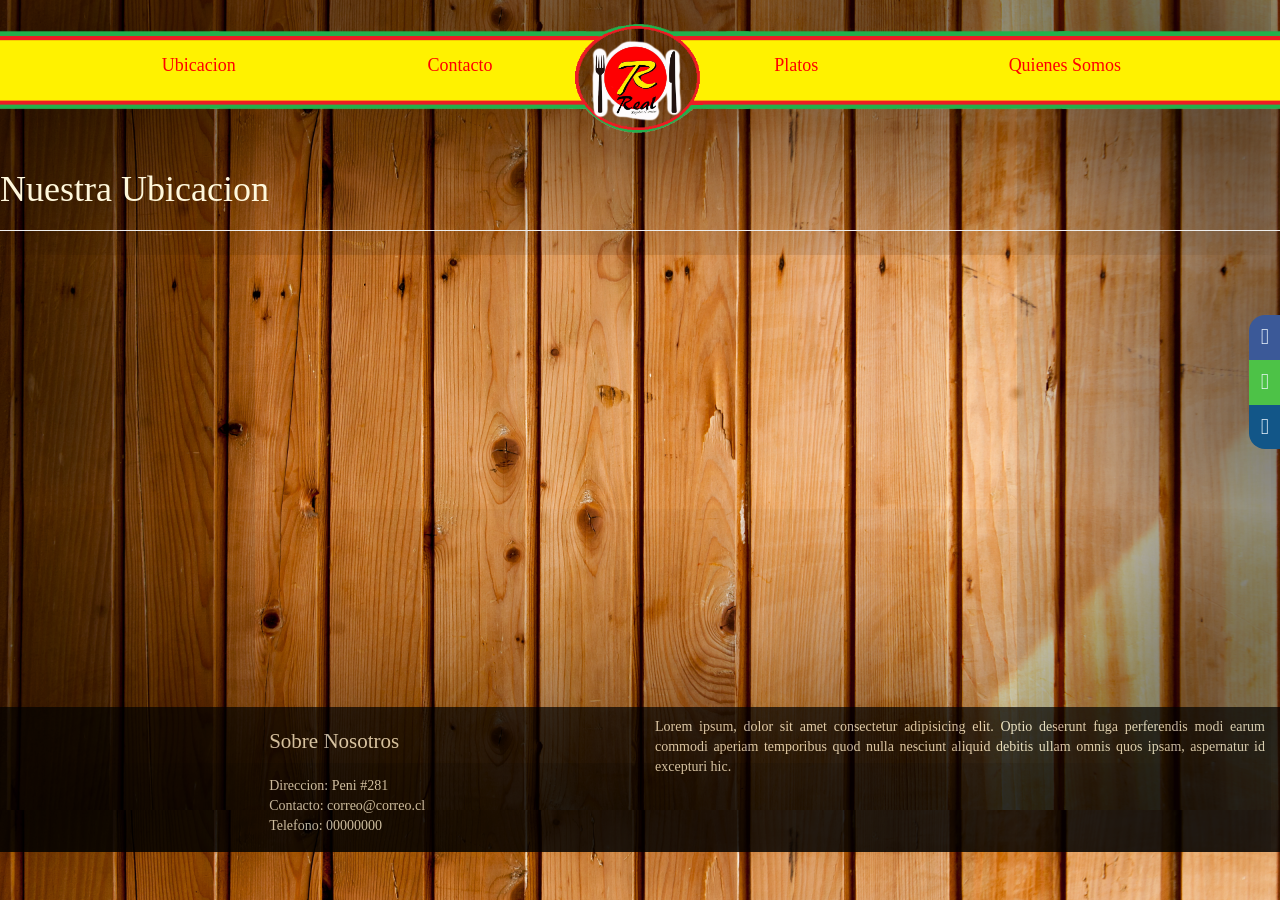
==== Ubicacion.html @ 4454557a "Agregadas paginas Se agregan las demas direcciones" ====
<!DOCTYPE html>
<html>

<head>
    <link rel="stylesheet" type="text/css" href="css/General.css">
    <link rel="stylesheet" type="text/css" href="css/Imagen.css">
    <link rel="stylesheet" type="text/css" href="css/Divs.css">
    <link rel="stylesheet" type="text/css" href="css/Aside.css">
    <link rel="stylesheet" type="text/css" href="css/IconosSocialBar.css">
    <link rel="stylesheet" type="text/css" href="css/estilos.css">
    <link rel="stylesheet" type="text/css" href="css/IconStyle.css">
    <link rel="stylesheet" type="text/css" href="css/iconFuentes.css">
    <link rel="stylesheet" type="text/css" href="css/bootstrap.min.css">
    <link rel="stylesheet" type="text/css" href="css/MovilResponsive.css">
    <link rel="stylesheet" type="text/css" href="css/PCResponsive.css">
    <link rel="stylesheet" type="text/css" href="css/TabletResponsive.css">
    <link rel="stylesheet" type="text/css" href="css/SocialBar.css">
    <link rel="stylesheet" type="text/css" href="css/SlideShowImagenes.css">
    <link rel="stylesheet" type="text/css" href="css/SlideShow.css">
    <link rel="stylesheet" href="https://use.fontawesome.com/releases/v5.8.1/css/all.css" integrity="sha384-50oBUHEmvpQ+1lW4y57PTFmhCaXp0ML5d60M1M7uH2+nqUivzIebhndOJK28anvf" crossorigin="anonymous">
    <link rel="stylesheet" type="text/css" href="css/PCFULLHDPResponsive.css">
    <meta http-equiv="X-UA-Compatible" content="IE=edge">
    <script src="js/jquery-3.1.0.min.js"></script>
    <script src="js/main.js"></script>
    <script src="js/npm.js"></script>
    <script src="js/jquery.js"></script>
    <script src="https://code.jquery.com/jquery-1.12.4.min.js" integrity="sha384-nvAa0+6Qg9clwYCGGPpDQLVpLNn0fRaROjHqs13t4Ggj3Ez50XnGQqc/r8MhnRDZ" crossorigin="anonymous"></script>
    <script>
        window.jQuery || document.write('<script src="js/vendor/jquery.min.js"><\/script>')

    </script>
    <SCRIPT LANGUAGE="JavaScript">
        var txt = " Real, rapidez al servir ||";
        var espera = 250;
        var refresco = null;

        function rotulo_title() {
            document.title = txt;
            txt = txt.substring(1, txt.length) + txt.charAt(0);
            refresco = setTimeout("rotulo_title()", espera);
        }
        rotulo_title();

    </SCRIPT>


    <link rel="shortcut icon" type="image/x-icon" href="Assets/Logo.jpg">
    <meta charset="utf-8">
    <meta name="viewport" content="width=device-width, user-scalable=no" />
</head>

<body>
    <div class="social-bar">
        <a href="https://www.facebook.com/" class="icon icon-facebook" target="_blank"></a>
        <a alt="Whatsapp" class="icon icon-Whatsapp" target="_blank"></a>
        <a href="https://www.instagram.com/" class="icon icon-instagram" target="_blank"></a>
    </div>
    <header>
        <div class="container">
            <div class="divlft">
                <nav>
                    <ul>
                        <li class="menu-li-superior-rigth"><a href="index.html" class="menu-a-superior">Ubicacion</a></li>
                        <li class="menu-li-superior-rigth"><a href="index.html" class="menu-a-superior">Contacto</a></li>
                    </ul>
                </nav>
            </div>
            <div class="divlog">
                <nav><a href="Index.html"><img src="Assets/Logo.png" class="format"></a></nav>
            </div>
            <div class="divrgt">
                <nav>
                    <ul>
                        <li class="menu-li-superior-left"><a href="index.html" class="menu-a-superior">Platos</a></li>
                        <li class="menu-li-superior-left"><a href="index.html" class="menu-a-superior">Quienes Somos</a></li>
                    </ul>
                </nav>
            </div>
        </div>
    </header>
    <article>
        <H1>Nuestra Ubicacion</H1><hr>
        
        <iframe src="https://www.google.com/maps/embed?pb=!1m18!1m12!1m3!1d514.1104590879112!2d-71.25411916074216!3d-29.9072413951318!2m3!1f0!2f0!3f0!3m2!1i1024!2i768!4f13.1!3m3!1m2!1s0x9691ca6fc5c62dfd%3A0x5cc13910417df64a!2sJuan+de+Dios+Peni+281%2C+La+Serena%2C+Regi%C3%B3n+de+Coquimbo!5e0!3m2!1ses-419!2scl!4v1557599444349!5m2!1ses-419!2scl" width="600" height="450" frameborder="0" style="border:0" allowfullscreen class="mapa"></iframe>
        
    </article>

    <!-- Footer -->
    <footer class="page-footer font-small teal">

        <!-- Footer Text -->
        <div class="container-fluid text-center text-md-left ">

            <!-- Grid row -->
            <div class="row">

                <!-- Grid column -->
                <div class="col-md-6 mt-md-0 mt-3">

                    <!-- Content -->
                    <h1 class="lead text-justify col-md-offset-5">Sobre Nosotros</h1>
                    <p class="text-justify col-md-offset-5">Direccion: Peni #281 <br>
                        Contacto: correo@correo.cl<br>
                        Telefono: 00000000<br>

                    </p>

                </div>
                <div class="col-md-6">

                    <!-- Content -->
                    <h5 class="text-uppercase font-weight-bold"></h5>
                    <p class="col-md-13 text-justify ">Lorem ipsum, dolor sit amet consectetur adipisicing elit. Optio deserunt fuga perferendis modi earum commodi aperiam temporibus quod nulla nesciunt aliquid debitis ullam omnis quos ipsam, aspernatur id excepturi hic.</p>

                </div>
                <!-- Grid column -->

            </div>
            <!-- Grid row -->

        </div>
        <!-- Footer Text -->

        <!-- Copyright
        <div class="col-md-offset-5">© 2019 Copyright:
            <a href="https://www.ipchile.cl/admision/admision-online/?gclid=Cj0KCQjwhPfkBRD0ARIsAAcYycE-NHzD-tDFel5ok-wSCmebbzLENwunxQVW1ez2j1E7ZQ4zYWJNzcIaAm8hEALw_wcB"> IPCHILE Practicantes</a>
        </div>
         -->

    </footer>
    <!-- Footer -->
</body>

</html>
---- css/General.css ----
* {
    margin: 0;
    padding: 0;
    box-sizing: border-box;
}

header nav {
    float: right;
    margin-top: 5px;
    
}

header nav li a {
    color: red;
    display:inline-block;
    transition:all .5s ease-in-out;
    transform: scale(1.2);
    -ms-transform: scale(1.2); // IE 9 
    -moz-transform: scale(1.2); // Firefox 
    -webkit-transform: scale(1.2); // Safari and Chrome 
    -o-transform: scale(1.2); // Opera 
     
}

header nav li a:hover {
    
    transform: scale(1.5);
    -ms-transform: scale(1.5); // IE 9 
    -moz-transform: scale(1.5); // Firefox 
    -webkit-transform: scale(1.5); // Safari and Chrome 
    -o-transform: scale(1.5); // Opera
}

body {
    background-size: 79%;
    background-attachment: fixed;
    background-image: url(../Assets/BG.png);   
}

footer {
    /*EDICION PIE DE PAGINA*/
    background-color: black;
    opacity: 0.7;
}
---- css/Imagen.css ----
li.menu-li-superior-rigth {
    padding: 20px;
    
}li.menu-li-superior-rigth {
    padding: 20px 20px;;  
}

li.menu-li-superior-left {
    padding: 20px 20px;  
}

img.format {
    /*EDICION IMAGEN LOGO*/
    display: block;
    transition: all .5s ease-in-out;
    transform: scale(1.2);
    -ms-transform: scale(1.2); // IE 9 
    -moz-transform: scale(1.2); // Firefox 
    -webkit-transform: scale(1.2); // Safari and Chrome 
    -o-transform: scale(1.2); // Opera 
}

img.format:hover {
    /*EDICION IMAGEN LOGO*/
    transform: scale(1.5);
    -ms-transform: scale(1.5); // IE 9 
    -moz-transform: scale(1.5); // Firefox 
    -webkit-transform: scale(1.5); // Safari and Chrome 
    -o-transform: scale(1.5); // Opera 
}

/* RESPONSIVE DE IMAGEN LOGOTIPO */
---- css/Divs.css ----
div {
    list-style: none;
    display: inline-block;

}

div.container {
    width: 100%;
    padding: 5px;
    text-align: center;
}

div.divlft {
    text-align: center;
    margin-bottom: 35px;
}

div.divlog {
    margin-left:1%;
    margin-bottom: 0.8%
}

div.divrgt {
    text-align: center;
    margin-bottom: 35px;
}

div.slide {
    margin-left: 15%;
    margin-bottom: 3%;
    width: 70%;
}

div.texto {
    margin-left: 15%;
    width: 70%;
}
---- css/IconosSocialBar.css ----
@font-face {
  font-family: 'icomoon';
  src:  url('fonts/icomoon.eot?i226ha');
  src:  url('fonts/icomoon.eot?i226ha#iefix') format('embedded-opentype'),
    url('fonts/icomoon.ttf?i226ha') format('truetype'),
    url('fonts/icomoon.woff?i226ha') format('woff'),
    url('fonts/icomoon.svg?i226ha#icomoon') format('svg');
  font-weight: normal;
  font-style: normal;
}

[class^="icon-"], [class*=" icon-"] {
  /* use !important to prevent issues with browser extensions that change fonts */
  font-family: 'icomoon' !important;
  speak: none;
  font-style: normal;
  font-weight: normal;
  font-variant: normal;
  text-transform: none;
  line-height: 1;

  /* Better Font Rendering =========== */
  -webkit-font-smoothing: antialiased;
  -moz-osx-font-smoothing: grayscale;
}
.icon-facebook:before{
  content: "\ea90";
}
.icon-instagram:before {
  content: "\ea92";
}
.icon-Whatsapp:before {
  content: "\ea93";
}
---- css/MovilResponsive.css ----
/* Diseño para Movil */
@media screen and (min-width: 350px) and (max-width:600px) {

    /*Diseño de Imagenes*/
    img.format {
        margin-top: 20%;
        width: 40px;
        margin-left: 15%;
    }

    li.menu-li-superior-rigth {
        margin-left: -180%;
        font-size: 11px;
        margin-bottom: 15%;
    }

    li.menu-li-superior-left {
        margin-left: 100%;
        font-size: 11px;
        margin-bottom: 23%;
    }

    img.format2 {
        /*Imagen Slide*/
        margin-top: 30px;
        height: 200px;
        display: block;
    }

    img.img1 {
        /*DISEÑO IMAGENES VISION/OBJETIVO/MISION*/
        border-radius: 10%;
        transform: scale(0.4);
        width: 400px;
        height: 400px;
        margin-top: -110px;
        margin-left: -15%;
        margin-bottom: -150px;
    }

    img.img2 {
        /*DISEÑO IMAGENES VISION/OBJETIVO/MISION*/
        border-radius: 12%;
        transform: scale(0.4);
        width: 400px;
        height: 400px;
        margin-top: -110px;
        margin-left: -15%;
        margin-bottom: -150px;
    }

    img.img3 {
        /*DISEÑO IMAGENES VISION/OBJETIVO/MISION*/
        border-radius: 10%;
        transform: scale(0.4);
        width: 400px;
        height: 400px;
        margin-top: -110px;
        margin-left: -15%;
        margin-bottom: -150px;
    }

    .centrado {
        width: 90%;
        margin-left: 10px;
    }

    .justificar {
        text-align: justify;
    }

    /*Fin diseño imagenes*/
    html,body{/*BLOQUEAR MOVIMIENTO HORIZONTAL*/
        max-width: 100%;
        overflow-x: hidden;
    }
    body {
        max-width: 100%;
        background-size: 100pc;
        background-position: center;
        background-attachment: fixed;
        background-image: url(../Assets/BG.png);
    }


    header {
        width: 100%;
        overflow: hidden;
        background-image: url(../Assets/Ejemplo%20Banner2.png);
        background-size: 450px;
        background-position: center;
        text-align: center;
    }

    .slider .caption h1 {
        margin-top: -150px;
        font-size: 15px;
    }

    .slider .caption p {
        margin-top: -10;
        font-size: 10px;
    }

    .pagination li {

        font-size: 10px;
        margin: 2px 1px;
        color: #CDC3C0;
        cursor: pointer;
        margin-top: -135px;
    }

    .left,
    .right {
        margin-top: 8%;
        position: absolute;
        top: 0;
        height: 100%;

        display: flex;
        align-items: center;

        color: #fff;
        font-size: 10px;
        cursor: pointer;
        z-index: 2;
    }

    .left {
        left: 10px;
    }

    .right {
        right: 10px;
    }

    .centrado {
        margin-right: 10px;
        padding: 10px;
        text-align: center;
    }
    .prueba{
        width: 250px;
        
    }
}
---- css/PCResponsive.css ----
/* Diseño para PC Full hd*/
@media screen and (min-width: 1025px) and (max-width:2049px) {

    /*Diseño Imagenes*/
    img.format {
        width: 80px;
        margin: 1px;
        margin-top: 30px;
        margin-left:-9.5px;
        

    }

    html,
    body {
        /*BLOQUEAR MOVIMIENTO HORIZONTAL*/
        max-width: 100%;
        overflow-x: hidden;

    }


    li.menu-li-superior-rigth {
        text-align: left;
        display: inline-block;
    }


    li.menu-li-superior-left {
        text-align: right;
        display: inline-block;

    }

    img.format2 {
        /*EDICION IMAGEN SLIDE*/
        width: 900px;
        border-radius: 40px;
        height: 900px;
        display: block;
        max-height: 100%;
        max-width: 100%;
        
 

    }

    /*Fin Diseño Imagenes*/
    body {
        background-position: center;
        background-size: 100%;
        background-attachment: fixed;
        background-image: url(../Assets/BG.png);
        box-shadow: inset 0px 0px 650px 122px rgba(0, 0, 0, 0.75);

    }

    header {
        width: 100%;
        overflow: hidden;
        background-image: url(../Assets/Ejemplo%20Banner1080.png);
        background-size: 1080px;
        background-position: center;
        height: 150px;
        margin:


    }


    /*CSS IMAGENES VISION MISION OBJETIVO*/

    img.img1 {
        /*DISEÑO IMAGENES VISION/OBJETIVO/MISION*/
        transition: all .8s ease-in-out;
        border-radius: 50%;
        background-position: left;
        margin-right: 10px;
        box-shadow: 0px 0px 30px 2px black
    }

    img.img2 {
        /*DISEÑO IMAGENES VISION/OBJETIVO/MISION*/
        transition: all .8s ease-in-out;
        border-radius: 50%;
        margin-left: -310%;
        box-shadow: 0px 0px 30px 2px black;
    }

    img.img3 {
        /*DISEÑO IMAGENES VISION/OBJETIVO/MISION*/
        transition: all .8s ease-in-out;
        border-radius: 50%;
        box-shadow: 0px 0px 30px 2px black
    }

    img.img1:hover {
        /*DISEÑO IMAGENES VISION/OBJETIVO/MISION*/
        border-radius: 10%;
        -webkit-border-radius: 10%;
        box-shadow: 0px 0px 100px 15px black;
        -webkit-box-shadow: 0px 0px 100px 15px black;
        transform: rotate(360deg);
        -webkit-transform: rotate(360deg);
    }

    img.img2:hover {
        /*DISEÑO IMAGENES VISION/OBJETIVO/MISION*/
        border-radius: 10%;
        -webkit-border-radius: 10%;
        box-shadow: 0px 0px 100px 15px black;
        -webkit-box-shadow: 0px 0px 100px 15px black;
        transform: rotate(360deg);
        -webkit-transform: rotate(360deg);
    }

    img.img3:hover {
        /*DISEÑO IMAGENES VISION/OBJETIVO/MISION*/
        border-radius: 10%;
        -webkit-border-radius: 10%;
        box-shadow: 0px 0px 100px 15px black;
        -webkit-box-shadow: 0px 0px 100px 15px black;
        transform: rotate(360deg);
        -webkit-transform: rotate(360deg);

    }

    .slider .caption h1.Titulo-Slideshow {
        font-size: 60px;
        position: absolute;
        color: white;
        bottom: 1800px;
        left: 250px;
    }

    .slider .caption p.Texto-Slideshow {
        justify-content: center;
        text-align: justify;
        font-size: 25px;
        position: absolute;
        bottom: 1700px;
    }


    .pagination {
        position: absolute;
        width: 100%;
        display: flex;
        justify-content: center;
        top: 900px;


    }

    .pagination li {
        font-size: 25px;
        margin: 2px 3px;
        color: #858585;
        cursor: pointer;
    }

    /*Control de FLECHAS IZQUIERDA Y DERECHA*/

    .left,
    .right {
        margin-top: 2%;
        position: absolute;
        top: 0;
        height: 100%;
        text-align: center;
        display: flex;
        align-items: center;
        color: yellow;
        font-size: 45px;
        cursor: pointer;
        z-index: 2;
        transition: all .5s ease-in-out;
    }

    .left {
        left: -0.1px;
        background-color: black;
        top: -20px;
        border-top-left-radius: 50px;
        border-bottom-left-radius: 50px;
    }

    .right {
        right:-1px;
        background-color: black;
        top: -20px;
        border-top-right-radius: 50px; 
        border-bottom-right-radius: 50px;
    }


    /*CSS PARA EFECTO DE INCREMENTO FLECHAS LATERALES*/

    .right:hover {
        color: red;
        text-shadow: -5px 0px 15px black;
        transform: scale(1.2);
        border-top-right-radius: 50px; 
        border-bottom-right-radius: 50px;

    }

    .left:hover {
        color: red;
        text-shadow: 5px 0px 15px black;
        transform: scale(1.2);
        border-top-left-radius: 50px;
        border-bottom-left-radius: 50px;
    }


    .centrado {
        width: 90%;
        margin-left: 10px;
    }

    .justificar {
        text-align: justify;
    }

    header a {
        margin-top: 15px;
        font-size: 15px;
    }



    a.menu-a-superior {
        margin-left: 80px;
        margin-right: 80px;
    }

    .posicionar1 {
        margin-top: 130px;
    }

    .posicionar2 {
        margin-top: 130px;
    }

    .posicionar3 {
        margin-top: 130px;
    }

    div.cajatransparente {
        margin: 30px;
        background-color: black;
        border: 1px solid black;
        opacity: 0.7;
        filter: alpha(opacity=60);

    }

    div.cajatransparentesuperior {
        margin: 0px;
        background-color: black;
        border: 40px solid black;
        opacity: 0.7;
        filter: alpha(opacity=60);

    }

    div.cajatransparente p {
        margin: 5%;
        color: white;
    }

    div.cajatransparente h2.titulo {
        margin: 5%;
        font-weight: bold;
        color: white;
    }

    div.bordes1 {
        border-bottom-right-radius: 90%;
        border-top-left-radius: 50px;
    }

    div.bordes2 {
        border-bottom-left-radius: 90%;
        border-top-right-radius: 50px;

    }

    .hr-invisible {
        opacity: 0;
    }
    div.caption h1.Titulo-Slideshow{
        background-color: black;
        width: 500px;
        height: 100px;
        opacity: 0.7;
        
    }div.caption p{
        background-color: black;
        width: 1000px;
        height: 100px;
        opacity: 0.7;
        
    }
    p.Texto-Slideshow{
        text-align-last: center;
        border-bottom-left-radius: 10% 70%;
        border-bottom-right-radius: 10% 70%;
        border-top-left-radius: 10% 70%;
        border-top-right-radius: 10% 70%;
        padding: 20px 20px 20px 20px;
    } h1.Titulo-Slideshow{
        margin: 30px;
        text-align-last: center;
        border-top-left-radius: 10% 70%;
        border-top-right-radius: 10% 70%;
        padding: 20px 20px 20px 20px;
    }
}
---- css/TabletResponsive.css ----
/* Diseño para tabletas y PC */
@media screen and (min-width: 601px) and (max-width: 1024px) {
    img.format {
        width: 60px;
        margin: 1px;
        padding-bottom: 15px;
        margin-left: -12px;

    }

    li.menu-li-superior-rigth {
        text-align: left;
        display: inline-block;
    }

    li.menu-li-superior-left {
        text-align: right;
        display: inline-block;
    }

    li a.menu-a-superior {
        padding-top: 23px;
        padding-left: 30px;
        padding-right: 30px;
        font-size: 11px;
    }

    html,
    body {
        /*        BLOQUEAR MOVIMIENTO HORIZONTAL*/
        max-width: 100%;
        overflow-x: hidden;
    }

    img.format2 {
        /*EDICION IMAGEN SLIDE*/
        width: 100%;
        margin-top: 10px;
        height: 450px;
        display: block;
        max-height: 100%;
        max-width: 100%;
    }


    body {
        background-size: 110pc;
        background-attachment: fixed;
        background-image: url(../Assets/BG.png);
    }

    header {
        width: 100%;
        overflow: hidden;
        background-image: url(../Assets/Ejemplo%20Banner2.png);
        background-size: 768px;
        background-position: center;
        text-align: center;
    }

    .slider .caption h1 {
        margin-top: -300px;
        font-size: 40px;
        position: absolute;
        color: white
    }

    .slider .caption p {
        margin-top: -45%;
        font-size: 16px;
        position: absolute;
    }


    .pagination {
        position: absolute;
        width: 100%;
        display: flex;
        justify-content: center;
    }

    .pagination li {
        font-size: 15px;
        margin: 2px 3px;
        color: #858585;
        cursor: pointer;
    }

    /*Control de FLECHAS IZQUIERDA Y DERECHA*/

    .left,
    .right {
        margin-top: 2%;
        position: absolute;
        top: 0;
        height: 100%;
        text-align: center;
        display: flex;
        align-items: center;
        color: yellow;
        font-size: 35px;
        cursor: pointer;
        z-index: 2;
        transition:all .5s ease-in-out;
    }

    .left {
        left: 10px;
    }

    .right {
        right: 10px;
    }


    /*CSS PARA EFECTO DE INCREMENTO FLECHAS LATERALES*/

    .right:hover {
        color: red;
        transform: scale(1.3);
    }

    .left:hover {
        color: red;
        transform: scale(1.3);
    }

    /*FINAL CSS PARA FLECHAS*/

    /*CSS IMAGENES VISION MISION OBJETIVO*/

    img.img1 {
        /*DISEÑO IMAGENES VISION/OBJETIVO/MISION*/
        transition: all .8s ease-in-out;
        border-radius: 50%;
        box-shadow: 0px 0px 15px 15px black;
        -webkit-box-shadow: 0px 0px 15px 15px #6665;
    }

    img.img2 {
        /*DISEÑO IMAGENES VISION/OBJETIVO/MISION*/
        transition: all .8s ease-in-out;
        border-radius: 50%;
        box-shadow: 0px 0px 15px 15px black;
        -webkit-box-shadow: 0px 0px 15px 15px #6665;

    }

    img.img3 {
        /*DISEÑO IMAGENES VISION/OBJETIVO/MISION*/
        transition: all .8s ease-in-out;
        border-radius: 50%;
        box-shadow: 0px 0px 15px 15px black;
        -webkit-box-shadow: 0px 0px 15px 15px #6665;


    }

    img.img1:hover {
        /*DISEÑO IMAGENES VISION/OBJETIVO/MISION*/
        border-radius: 10%;
        -webkit-border-radius: 10%;
        box-shadow: 0px 0px 15px 15px black;
        -webkit-box-shadow: 0px 0px 15px 15px black;
        transform: rotate(360deg);
        -webkit-transform: rotate(360deg);
    }

    img.img2:hover {
        /*DISEÑO IMAGENES VISION/OBJETIVO/MISION*/
        border-radius: 10%;
        -webkit-border-radius: 10%;
        box-shadow: 0px 0px 15px 15px black;
        -webkit-box-shadow: 0px 0px 15px 15px black;
        transform: rotate(360deg);
        -webkit-transform: rotate(360deg);
    }

    img.img3:hover {
        /*DISEÑO IMAGENES VISION/OBJETIVO/MISION*/
        border-radius: 10%;
        -webkit-border-radius: 10%;
        box-shadow: 0px 0px 15px 15px black;
        -webkit-box-shadow: 0px 0px 15px 15px black;
        transform: rotate(360deg);
        -webkit-transform: rotate(360deg);

    }

    /*FINAL CSS IMAGENES VISION MISION OBJETIVO*/
    .centrado {
        width: 90%;
        margin-left: 10px;
    }
    .col-lg-1,
    .col-lg-10,
    .col-lg-11,
    .col-lg-12,
    .col-lg-2,
    .col-lg-3,
    .col-lg-4,
    .col-lg-5,
    .col-lg-6,
    .col-lg-7,
    .col-lg-8,
    .col-lg-9,
    .col-md-1,
    .col-md-10,
    .col-md-11,
    .col-md-12,
    .col-md-2,
    .col-md-3,
    .col-md-4,
    .col-md-5,
    .col-md-7 {
        position: relative;
        min-height: 1px;
        padding-right: 15px;
        padding-left: 15px;
        margin-bottom: 20px;
        margin-top: 20px;

    }


}
---- css/SocialBar.css ----
xhtml {
	font-size: 16px;
}

.social-bar {
	position: fixed;
	right: 0;
	top: 35%;
	font-size: 1.4rem;
	display: flex;
	flex-direction: column;
	align-items: flex-end;
	z-index: 100;
}

.icon {
	color: aliceblue;
	text-decoration: none;
	padding: .7rem;
	display: flex;
	transition: all .5s;
}

.icon-facebook {
	background: #3b5998;
}

.icon-Whatsapp {
	background: #4dc247;
}

.icon-instagram {
	background: #125688;
}

.icon:first-child {
	border-radius: 1rem 0 0 0;
}

.icon:last-child {
	border-radius: 0 0 0 1rem;
}

.icon:hover {
	padding-right: 3rem;
	border-radius: 1rem 0 0 1rem;
	box-shadow: 0 0 .5rem rgba(0, 0, 0, 0.42);
}
---- css/SlideShowImagenes.css ----
@font-face {
  font-family: 'icomoon';
  src:  url('fonts/icomoon.eot?i226ha');
  src:  url('fonts/icomoon.eot?i226ha#iefix') format('embedded-opentype'),
    url('fonts/icomoon.ttf?i226ha') format('truetype'),
    url('fonts/icomoon.woff?i226ha') format('woff'),
    url('fonts/icomoon.svg?i226ha#icomoon') format('svg');
  font-weight: normal;
  font-style: normal;
}

[class^="icon-"], [class*=" icon-"] {
  /* use !important to prevent issues with browser extensions that change fonts */
  font-family: 'icomoon' !important;
  speak: none;
  font-style: normal;
  font-weight: normal;
  font-variant: normal;
  text-transform: none;
  line-height: 1;

  /* Better Font Rendering =========== */
  -webkit-font-smoothing: antialiased;
  -moz-osx-font-smoothing: grayscale;
}
.icon-facebook:before{
  content: "\ea90";
}
.icon-instagram:before {
  content: "\ea92";
}
.icon-twitter:before {
  content: "\ea96";
}
.icon-youtube:before {
  content: "\ea9d";
}
---- css/SlideShow.css ----
/* -- HEADER -- */
.navbar {
    margin-bottom: 0;
}

.jumbotron {
    background: #428BCA;
    color: #fff;
    padding: 20px 0;
}

/* -- POST -- */
.main {
    margin-top: 20px;
    margin-bottom: 20px;
}

.post {
    padding-bottom: 20px;
    margin-bottom: 20px;
    border-bottom: 1px solid #999;
}

.post .post-title a {
    color: #333;
}

.post .thumb {
    margin-right: 10px;
    width: 40%;
}

.post .thumb img {
    width: 100%;
}

.post .contenedor-botones {
    width: 100%;
}

* {
    margin: 0;
    padding: 0;
    -webkit-box-sizing: border-box;
    -moz-box-sizing: border-box;
    box-sizing: border-box;
}

ol {
    margin-top: -50px;

}

ul,
ol {
    list-style: none;

}

.slideshow {
    width: 70%;
    height: 70%;
    position: relative;
    margin-left: 15%;
    margin-right: 15%;
    overflow: hidden;
}

.slider li,
ul {
    width: 100%;
}

.slider li {
    overflow: hidden;
}

.slider li img {
    width: 100%;
}

.slider .caption {
    position: absolute;
    width: 100%;
    height: 100%;
    padding: 15px 50px;
    display: flex;
    flex-direction: column;
    justify-content: center;
    align-items: center;
    text-align: center;
    color: white;
    z-index: 1;
    margin-top: 150px;
    text-shadow: 0px 10px 10px black ;
}
nav.fondo{
    background-color: black;
}

/* -- Media Querie -- */
@media screen and (max-width: 768px) {
    .post .thumb {
        width: 100%;
        margin-bottom: 20px;
        margin-right: 0;
    }
}
---- css/PCFULLHDPResponsive.css ----
/* Diseño para PC Full hd*/
@media screen and (min-width: 1920px){

    /*Diseño Imagenes*/
    img.format {
        width: 80px;
        margin: 1px;
        margin-top: 30px;
        margin-left:-9.5px;
        

    }

    html,
    body {
        /*BLOQUEAR MOVIMIENTO HORIZONTAL*/
        max-width: 100%;
        overflow-x: hidden;

    }


    li.menu-li-superior-rigth {
        text-align: left;
        display: inline-block;
    }


    li.menu-li-superior-left {
        text-align: right;
        display: inline-block;

    }

    img.format2 {
        /*EDICION IMAGEN SLIDE*/
        width: 900px;
        border-radius: 40px;
        height: 900px;
        display: block;
        max-height: 100%;
        max-width: 100%;
        
 

    }

    /*Fin Diseño Imagenes*/
    body {
        background-position: center;
        background-size: 100%;
        background-attachment: fixed;
        background-image: url(../Assets/BG.png);
        box-shadow: inset 0px 0px 650px 122px rgba(0, 0, 0, 0.75);

    }

    header {
        width: 100%;
        overflow: hidden;
        background-image: url(../Assets/Ejemplo%20Banner1080.png);
        background-size: 1080px;
        background-position: center;
        height: 150px;
        margin:


    }


    /*CSS IMAGENES VISION MISION OBJETIVO*/

    img.img1 {
        /*DISEÑO IMAGENES VISION/OBJETIVO/MISION*/
        transition: all .8s ease-in-out;
        border-radius: 50%;
        background-position: left;
        margin-right: 10px;
        box-shadow: 0px 0px 30px 2px black
    }

    img.img2 {
        /*DISEÑO IMAGENES VISION/OBJETIVO/MISION*/
        transition: all .8s ease-in-out;
        border-radius: 50%;
        margin-left: -400%;
        box-shadow: 0px 0px 30px 2px black
    }

    img.img3 {
        /*DISEÑO IMAGENES VISION/OBJETIVO/MISION*/
        transition: all .8s ease-in-out;
        border-radius: 50%;
        box-shadow: 0px 0px 30px 2px black
    }

    img.img1:hover {
        /*DISEÑO IMAGENES VISION/OBJETIVO/MISION*/
        border-radius: 10%;
        -webkit-border-radius: 10%;
        box-shadow: 0px 0px 100px 15px black;
        -webkit-box-shadow: 0px 0px 100px 15px black;
        transform: rotate(360deg);
        -webkit-transform: rotate(360deg);
    }

    img.img2:hover {
        /*DISEÑO IMAGENES VISION/OBJETIVO/MISION*/
        border-radius: 10%;
        -webkit-border-radius: 10%;
        box-shadow: 0px 0px 100px 15px black;
        -webkit-box-shadow: 0px 0px 100px 15px black;
        transform: rotate(360deg);
        -webkit-transform: rotate(360deg);
    }

    img.img3:hover {
        /*DISEÑO IMAGENES VISION/OBJETIVO/MISION*/
        border-radius: 10%;
        -webkit-border-radius: 10%;
        box-shadow: 0px 0px 100px 15px black;
        -webkit-box-shadow: 0px 0px 100px 15px black;
        transform: rotate(360deg);
        -webkit-transform: rotate(360deg);

    }

    .slider .caption h1.Titulo-Slideshow {
        font-size: 60px;
        position: absolute;
        color: white;
        bottom: 1800px;
        left: 400px;
    }

    .slider .caption p.Texto-Slideshow {
        justify-content: center;
        text-align: justify;
        font-size: 25px;
        position: absolute;
        bottom: 1700px;
    }


    .pagination {
        position: absolute;
        width: 100%;
        display: flex;
        justify-content: center;
        top: 900px;


    }

    .pagination li {
        font-size: 25px;
        margin: 2px 3px;
        color: #858585;
        cursor: pointer;
    }

    /*Control de FLECHAS IZQUIERDA Y DERECHA*/

    .left,
    .right {
        margin-top: 2%;
        position: absolute;
        top: 0;
        height: 100%;
        text-align: center;
        display: flex;
        align-items: center;
        color: yellow;
        font-size: 45px;
        cursor: pointer;
        z-index: 2;
        transition: all .5s ease-in-out;
    }

    .left {
        left: -0.1px;
        background-color: black;
        top: -27px;
        border-top-left-radius: 50px;
        border-bottom-left-radius: 50px;
    }

    .right {
        right:-1px;
        background-color: black;
        top: -27px;
        border-top-right-radius: 50px; 
        border-bottom-right-radius: 50px;
    }


    /*CSS PARA EFECTO DE INCREMENTO FLECHAS LATERALES*/

    .right:hover {
        color: red;
        text-shadow: -5px 0px 15px black;
        transform: scale(1.2);
        border-top-right-radius: 50px; 
        border-bottom-right-radius: 50px;

    }

    .left:hover {
        color: red;
        text-shadow: 5px 0px 15px black;
        transform: scale(1.2);
        border-top-left-radius: 50px;
        border-bottom-left-radius: 50px;
    }


    .centrado {
        width: 90%;
        margin-left: 10px;
    }

    .justificar {
        text-align: justify;
    }

    header a {
        margin-top: 15px;
        font-size: 15px;
    }



    a.menu-a-superior {
        margin-left: 80px;
        margin-right: 80px;
    }

    .posicionar1 {
        margin-top: 130px;
    }

    .posicionar2 {
        margin-top: 130px;
    }

    .posicionar3 {
        margin-top: 130px;
    }

    div.cajatransparente {
        margin: 30px;
        background-color: black;
        border: 1px solid black;
        opacity: 0.7;
        filter: alpha(opacity=60);

    }

    div.cajatransparentesuperior {
        margin: 0px;
        background-color: black;
        border: 40px solid black;
        opacity: 0.7;
        filter: alpha(opacity=60);

    }

    div.cajatransparente p {
        margin: 5%;
        color: white;
    }

    div.cajatransparente h2.titulo {
        margin: 5%;
        font-weight: bold;
        color: white;
    }

    div.bordes1 {
        border-bottom-right-radius: 90%;
        border-top-left-radius: 50px;
    }

    div.bordes2 {
        border-bottom-left-radius: 90%;
        border-top-right-radius: 50px;

    }

    .hr-invisible {
        opacity: 0;
    }
    div.caption h1.Titulo-Slideshow{
        background-color: black;
        width: 500px;
        height: 100px;
        opacity: 0.7;
        
    }div.caption p{
        background-color: black;
        width: 1000px;
        height: 100px;
        opacity: 0.7;
        
    }
    p.Texto-Slideshow{
        text-align-last: center;
        border-bottom-left-radius: 10% 70%;
        border-bottom-right-radius: 10% 70%;
        border-top-left-radius: 10% 70%;
        border-top-right-radius: 10% 70%;
        padding: 20px 20px 20px 20px;
    } h1.Titulo-Slideshow{
        margin: 30px;
        text-align-last: center;
        border-top-left-radius: 10% 70%;
        border-top-right-radius: 10% 70%;
        padding: 20px 20px 20px 20px;
    }
}
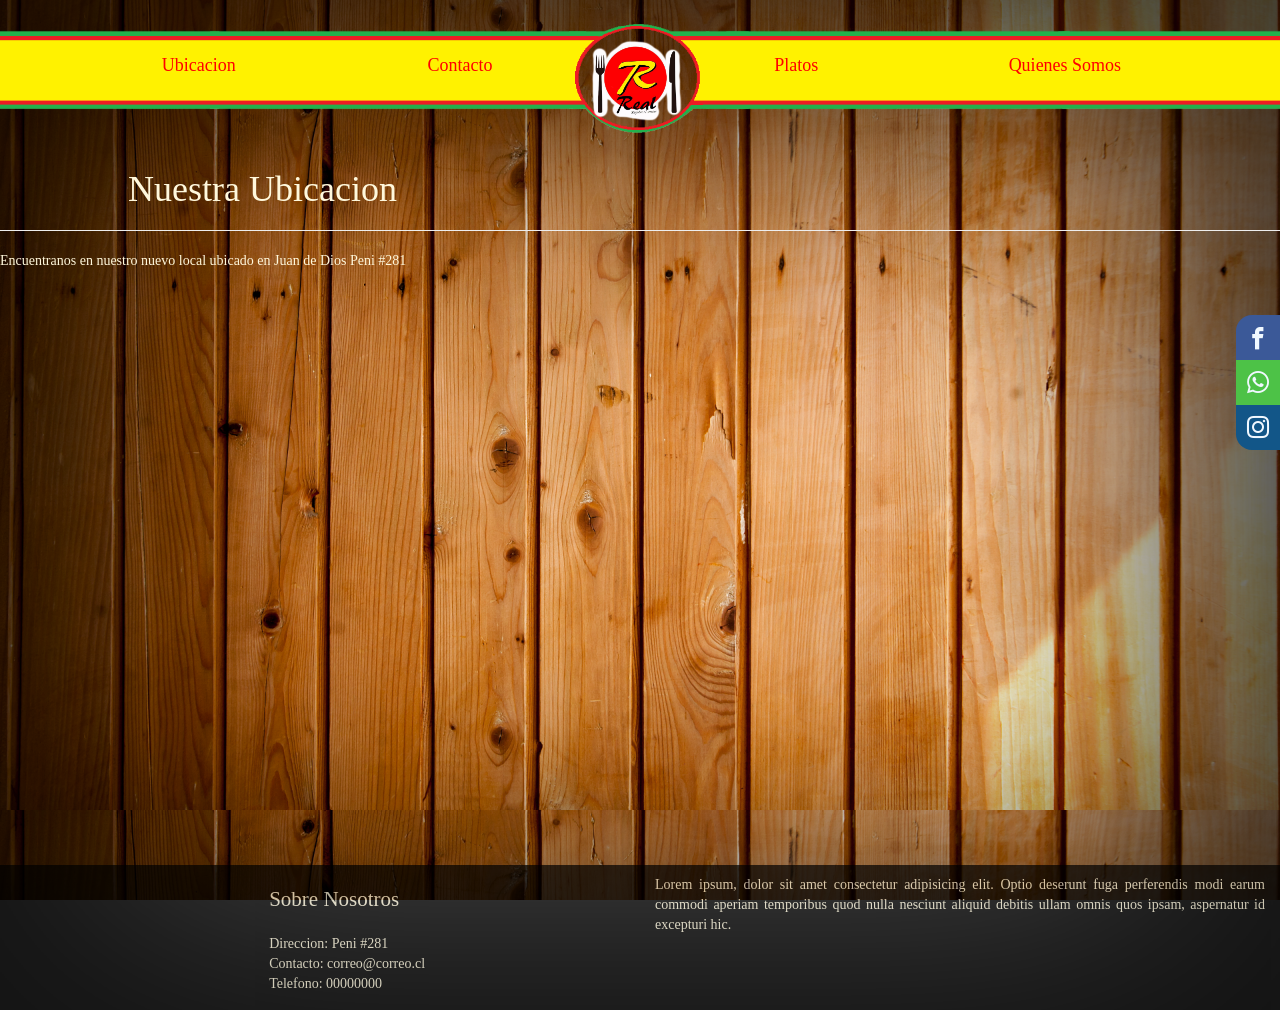
==== commit 04e374c7: "up" ====
--- a/Ubicacion.html
+++ b/Ubicacion.html
@@ -15,6 +15,7 @@
     <link rel="stylesheet" type="text/css" href="css/PCResponsive.css">
     <link rel="stylesheet" type="text/css" href="css/TabletResponsive.css">
     <link rel="stylesheet" type="text/css" href="css/SocialBar.css">
+    <link rel="stylesheet" type="text/css" href="css/Ubicacion.css">
     <link rel="stylesheet" type="text/css" href="css/SlideShowImagenes.css">
     <link rel="stylesheet" type="text/css" href="css/SlideShow.css">
     <link rel="stylesheet" href="https://use.fontawesome.com/releases/v5.8.1/css/all.css" integrity="sha384-50oBUHEmvpQ+1lW4y57PTFmhCaXp0ML5d60M1M7uH2+nqUivzIebhndOJK28anvf" crossorigin="anonymous">
@@ -79,10 +80,12 @@
         </div>
     </header>
     <article>
-        <H1>Nuestra Ubicacion</H1><hr>
-        
-        <iframe src="https://www.google.com/maps/embed?pb=!1m18!1m12!1m3!1d514.1104590879112!2d-71.25411916074216!3d-29.9072413951318!2m3!1f0!2f0!3f0!3m2!1i1024!2i768!4f13.1!3m3!1m2!1s0x9691ca6fc5c62dfd%3A0x5cc13910417df64a!2sJuan+de+Dios+Peni+281%2C+La+Serena%2C+Regi%C3%B3n+de+Coquimbo!5e0!3m2!1ses-419!2scl!4v1557599444349!5m2!1ses-419!2scl" width="600" height="450" frameborder="0" style="border:0" allowfullscreen class="mapa"></iframe>
-        
+        <H1>Nuestra Ubicacion</H1>
+        <hr>
+        <div>
+            <p>Encuentranos en nuestro nuevo local ubicado en Juan de Dios Peni #281</p>
+            <iframe src="https://www.google.com/maps/embed?pb=!1m18!1m12!1m3!1d514.1104590879112!2d-71.25411916074216!3d-29.9072413951318!2m3!1f0!2f0!3f0!3m2!1i1024!2i768!4f13.1!3m3!1m2!1s0x9691ca6fc5c62dfd%3A0x5cc13910417df64a!2sJuan+de+Dios+Peni+281%2C+La+Serena%2C+Regi%C3%B3n+de+Coquimbo!5e0!3m2!1ses-419!2scl!4v1557599444349!5m2!1ses-419!2scl" width="600" height="450" frameborder="0" style="border:0" allowfullscreen class="mapa"></iframe>
+        </div>
     </article>
 
     <!-- Footer -->
--- a/css/IconosSocialBar.css
+++ b/css/IconosSocialBar.css
@@ -1,10 +1,10 @@
 @font-face {
   font-family: 'icomoon';
-  src:  url('fonts/icomoon.eot?i226ha');
-  src:  url('fonts/icomoon.eot?i226ha#iefix') format('embedded-opentype'),
-    url('fonts/icomoon.ttf?i226ha') format('truetype'),
-    url('fonts/icomoon.woff?i226ha') format('woff'),
-    url('fonts/icomoon.svg?i226ha#icomoon') format('svg');
+  src:  url('../fonts/icomoon.eot?i226ha');
+  src:  url('../fonts/icomoon.eot?i226ha#iefix') format('embedded-opentype'),
+    url('../fonts/icomoon.ttf?i226ha') format('truetype'),
+    url('../fonts/icomoon.woff?i226ha') format('woff'),
+    url('../fonts/icomoon.svg?i226ha#icomoon') format('svg');
   font-weight: normal;
   font-style: normal;
 }
--- a/css/Ubicacion.css
+++ b/css/Ubicacion.css
@@ -0,0 +1,11 @@
+article h1 {
+    margin-left: 10%;
+}
+
+article iframe {
+    margin-left: 10%;
+}
+
+footer {
+    margin-top: 10%;
+}
